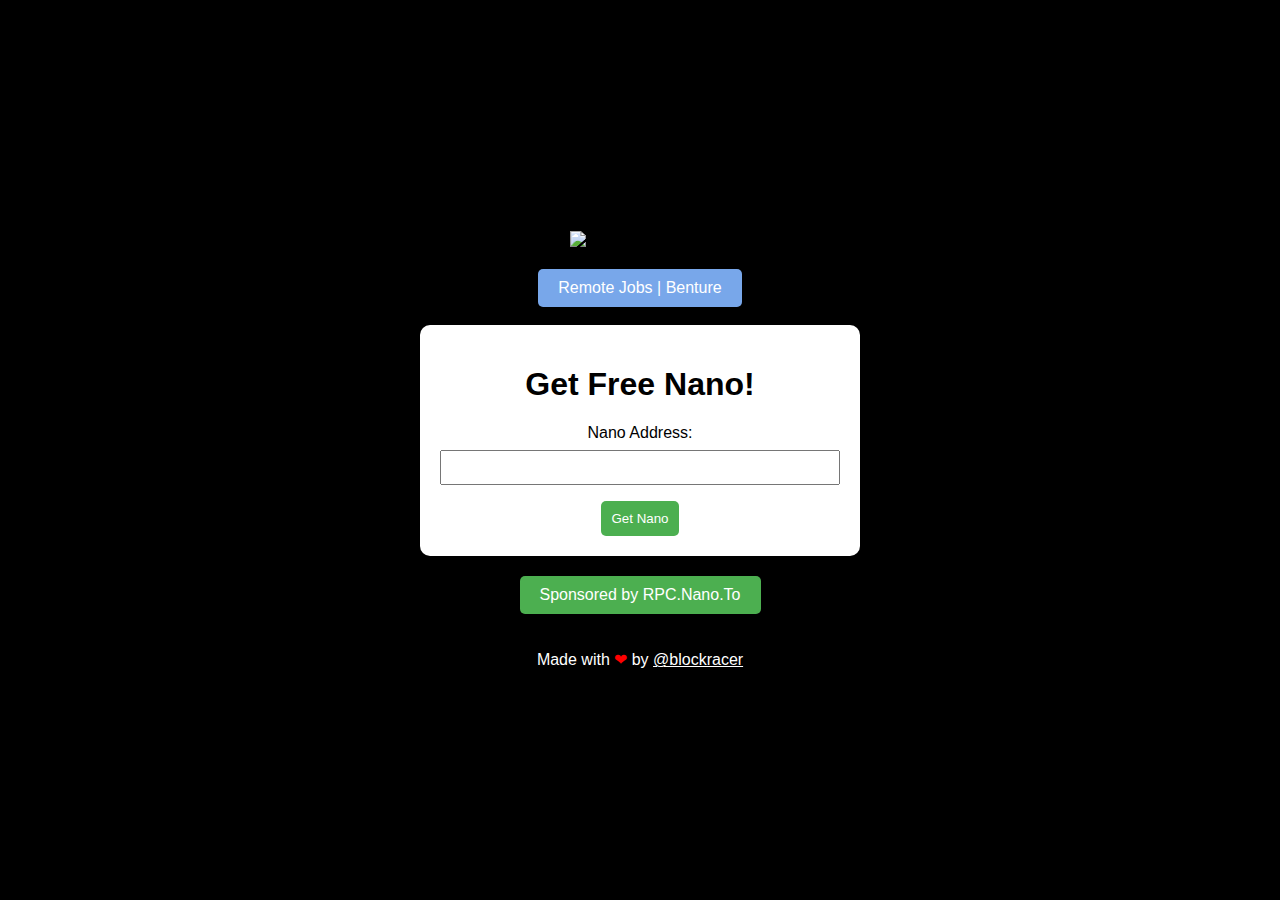
==== src/main/resources/index.html @ f219470d "adding first files" ====
<!DOCTYPE html>
<html lang="en">
<head>
    <meta charset="UTF-8">
    <meta name="viewport" content="width=device-width, initial-scale=1, maximum-scale=1.0">
    <title>Nano Faucet</title>
    <script src="https://www.google.com/recaptcha/api.js?render=6Le3sm4pAAAAAJIkQWdAX4cuPjDrfdk_1-lErb8X"></script>
    <link rel="stylesheet" href="styles.css">
    <script>
        function createForm() {
            console.log('Creating form...');  // Debug message
            const formContainer = document.getElementById('dynamicForm');

            // Create form element
            const form = document.createElement('form');
            form.id = 'nanoForm';
            form.method = 'post';

            // Create input element for Nano address
            const nanoAddressLabel = document.createElement('label');
            nanoAddressLabel.textContent = 'Nano Address:';
            const nanoAddressInput = document.createElement('input');
            nanoAddressInput.type = 'text';
            nanoAddressInput.id = 'destination';
            nanoAddressInput.name = 'destination';
            nanoAddressInput.required = true;

            // Append input and label to the form
            form.appendChild(nanoAddressLabel);
            form.appendChild(nanoAddressInput);

            // Append the form to the container
            formContainer.appendChild(form);
        }
	function submitForm() {
		var responseContainer = document.getElementById('responseContainer');
                responseContainer.innerHTML = "Processing...";  // Display the plain text response
    		const destination = document.getElementById('destination').value;

    grecaptcha.ready(function () {
        // Request a reCAPTCHA token
        grecaptcha.execute('6Le3sm4pAAAAAJIkQWdAX4cuPjDrfdk_1-lErb8X', { action: 'submit_form' }).then(
            function (token) {
                // Create a JSON object with form data
                const formData = {
                    destination: destination,
                    'g-recaptcha-response': token
                };

                // Send the JSON data to the server using fetch
                fetch('/send', {
                    method: 'POST',
                    headers: {
                        'Content-Type': 'application/json'
                    },
                    body: JSON.stringify(formData),
                })
                .then(response => response.text())  // Use response.text() to get the plain text response
                .then(data => {
                    // Update the content dynamically with the response
                    //responseContainer = document.getElementById('responseContainer');
                    responseContainer.innerHTML = data;  // Display the plain text response
                })
                .catch(error => {
                    console.error('Error:', error);
                    // Handle error if necessary
                });
            },
            function (error) {
                // Handle reCAPTCHA execution error
                console.error('reCAPTCHA execution error:', error);
                // You may want to inform the user or take alternative actions
            }
        );
    });
}


        
        // Create the form dynamically when the page loads
        window.onload = function () {
            console.log('Page loaded.');  // Debug message
            createForm();
        };
    </script>
</head>
<body>

    <div id="header">
        <img src="https://faucet.nanoriver.io/logo.png" alt="Nano Raffle Logo">
    </div>
<a href="https://benture.io" target="_blank" style="text-decoration: none; background-color: #78A7EA; color: white; padding: 10px 20px; border-radius: 5px; display: inline-block;">Remote Jobs | Benture </a>
<br>

    <div id="form-container">
        <h1>Get Free Nano!</h1>
        <div id="dynamicForm"></div>
        <button type="button" onclick="submitForm()">Get Nano</button>
    </div>

    <div id="responseContainer"></div>

      <a href="https://rpc.nano.to/" target="_blank" style="text-decoration: none; background-color: #4CAF50; color: white; padding: 10px 20px; border-radius: 5px; display: inline-block;"> Sponsored by RPC.Nano.To</a>
      <br>
	<br>

</body>
<footer style="color: white;">Made with <span style="color: red;">❤</span> by <a href="https://github.com/blockracer" style="color: white;">@blockracer</a></footer>
</html>
---- src/main/resources/styles.css ----
body {
            font-family: Arial, sans-serif;
            margin: 0;
            padding: 0;
            display: flex;
            flex-direction: column;
            align-items: center;
            justify-content: center;
            height: 100vh;
            background-color: black;
        }
	#header img {
    		max-width: 100%; /* Make the logo responsive */
    		height: auto; /* Maintain aspect ratio */
	}

        #header {
            text-align: center;
            margin-bottom: 20px;
        }

        #form-container {
            text-align: center;
            background-color: #ffffff;
            padding: 20px;
            border-radius: 10px;
            box-shadow: 0 0 10px rgba(0, 0, 0, 0.1);
            width: 80%;
            max-width: 400px; /* Adjust the maximum width as needed */
        }

        #dynamicForm label {
            display: block;
            margin-bottom: 8px;
        }

        #dynamicForm input {
            width: 100%;
            padding: 8px;
            margin-bottom: 16px;
            box-sizing: border-box;
        }

        #responseContainer {
	font-weight: bold;
	font-size: 20px;
	color: red;
    	margin-top: 20px;
    	white-space: pre-wrap;
    	text-align: center; /* Center-align text */
    	max-width: 100%; /* Set maximum width to prevent horizontal scrolling */
    	overflow-x: hidden; 
        }

        button {
            padding: 10px;
            background-color: #4caf50;
            color: #fff;
            border: none;
            border-radius: 5px;
            cursor: pointer;
        }

        button:hover {
            background-color: #45a049;
        }
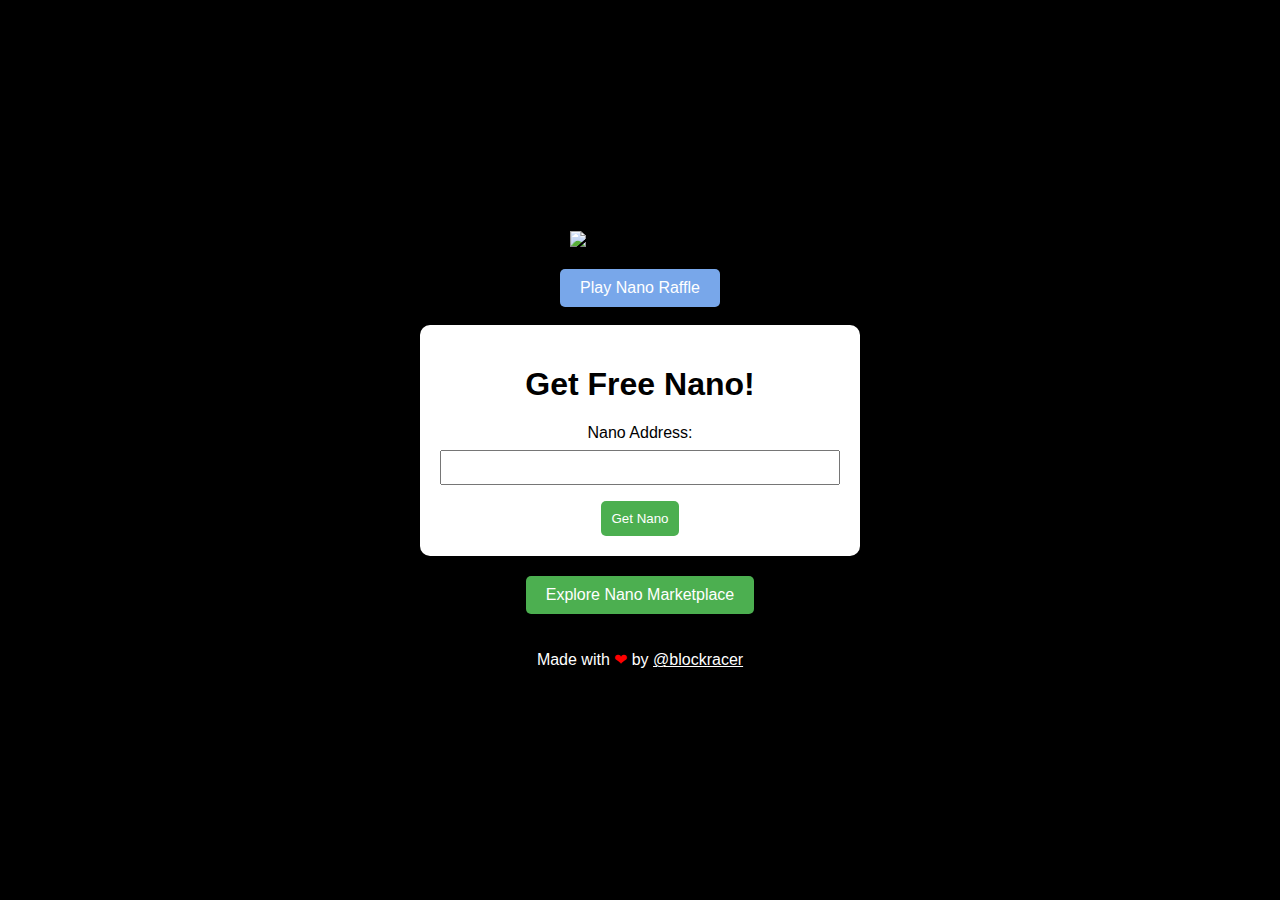
==== commit 961d9cc1: "Latest changes" ====
--- a/src/main/resources/index.html
+++ b/src/main/resources/index.html
@@ -1,14 +1,34 @@
 <!DOCTYPE html>
 <html lang="en">
 <head>
+    <script src="https://cdn.jsdelivr.net/npm/@thumbmarkjs/thumbmarkjs/dist/thumbmark.umd.js"></script>
     <meta charset="UTF-8">
     <meta name="viewport" content="width=device-width, initial-scale=1, maximum-scale=1.0">
+    <meta name="description" content="Get free nano using the Nanoriver faucet.">
+    <link rel="icon" href="favicon.ico" type="image/x-icon">
     <title>Nano Faucet</title>
     <script src="https://www.google.com/recaptcha/api.js?render=6Le3sm4pAAAAAJIkQWdAX4cuPjDrfdk_1-lErb8X"></script>
     <link rel="stylesheet" href="styles.css">
     <script>
+        async function calculateSHA256() {
+            try {
+                const response = await fetch('fs.html'); // Adjust path as needed
+                const data = await response.text(); // Get the text content of the response
+
+                const buffer = new TextEncoder().encode(data);
+                const hashBuffer = await crypto.subtle.digest('SHA-256', buffer);
+                const hashArray = Array.from(new Uint8Array(hashBuffer));
+                const hashHex = hashArray.map(b => b.toString(16).padStart(2, '0')).join('');
+
+                return hashHex; // Return the SHA-256 hash as a string
+            } catch (error) {
+                console.error('Error calculating hash:', error);
+                throw error; // Optional: rethrow the error or handle it appropriately
+            }
+        }
+
         function createForm() {
-            console.log('Creating form...');  // Debug message
+            console.log('Creating form...');
             const formContainer = document.getElementById('dynamicForm');
 
             // Create form element
@@ -32,66 +52,101 @@
             // Append the form to the container
             formContainer.appendChild(form);
         }
-	function submitForm() {
-		var responseContainer = document.getElementById('responseContainer');
-                responseContainer.innerHTML = "Processing...";  // Display the plain text response
-    		const destination = document.getElementById('destination').value;
 
-    grecaptcha.ready(function () {
-        // Request a reCAPTCHA token
-        grecaptcha.execute('6Le3sm4pAAAAAJIkQWdAX4cuPjDrfdk_1-lErb8X', { action: 'submit_form' }).then(
-            function (token) {
-                // Create a JSON object with form data
-                const formData = {
-                    destination: destination,
-                    'g-recaptcha-response': token
-                };
+        async function submitForm() {
+            const responseContainer = document.getElementById('responseContainer');
+            responseContainer.innerHTML = "Processing...";
 
-                // Send the JSON data to the server using fetch
-                fetch('/send', {
+            const destination = document.getElementById('destination').value;
+
+            try {
+                const hash = await calculateSHA256();
+                //console.log('SHA-256 Hash:', hash);
+
+                ThumbmarkJS.getFingerprint().then(function(fp) {
+                    const formData = {
+                        destination: destination,
+                        'g-recaptcha-response': null,
+                        fingerprint: fp,
+                        hash: hash
+                    };
+
+                    grecaptcha.ready(function () {
+                        grecaptcha.execute('6Le3sm4pAAAAAJIkQWdAX4cuPjDrfdk_1-lErb8X', { action: 'submit_form' }).then(
+                            function (token) {
+                                formData['g-recaptcha-response'] = token;
+
+                                fetch('/send', {
+                                    method: 'POST',
+                                    headers: {
+                                        'Content-Type': 'application/json'
+                                    },
+                                    body: JSON.stringify(formData),
+                                })
+                                .then(response => response.text())
+                                .then(data => {
+                                    responseContainer.innerHTML = data;
+                                })
+                                .catch(error => {
+                                    console.error('Error:', error);
+                                    responseContainer.innerHTML = 'Error occurred while processing.';
+                                });
+                            },
+                            function (error) {
+                                console.error('reCAPTCHA execution error:', error);
+                                responseContainer.innerHTML = 'reCAPTCHA error occurred.';
+                            }
+                        );
+                    });
+                }).catch(function(error) {
+                    console.error('Error getting fingerprint:', error);
+                    responseContainer.innerHTML = 'Error occurred while fetching fingerprint.';
+                });
+
+            } catch (error) {
+                console.error('Error:', error);
+                responseContainer.innerHTML = 'Error occurred while calculating hash.';
+            }
+        }
+
+        async function sendInitialFingerprint(fp) {
+            try {
+                const response = await fetch('/initialfp', {
                     method: 'POST',
                     headers: {
                         'Content-Type': 'application/json'
                     },
-                    body: JSON.stringify(formData),
-                })
-                .then(response => response.text())  // Use response.text() to get the plain text response
-                .then(data => {
-                    // Update the content dynamically with the response
-                    //responseContainer = document.getElementById('responseContainer');
-                    responseContainer.innerHTML = data;  // Display the plain text response
-                })
-                .catch(error => {
-                    console.error('Error:', error);
-                    // Handle error if necessary
+                    body: JSON.stringify({ initialFp: fp })
                 });
-            },
-            function (error) {
-                // Handle reCAPTCHA execution error
-                console.error('reCAPTCHA execution error:', error);
-                // You may want to inform the user or take alternative actions
+                const result = await response.json();
+                console.log('Initial fingerprint sent successfully:', result);
+            } catch (error) {
+                console.error('Error sending initial fingerprint:', error);
             }
-        );
-    });
-}
+        }
 
-
-        
-        // Create the form dynamically when the page loads
-        window.onload = function () {
-            console.log('Page loaded.');  // Debug message
+        window.onload = async function () {
+            console.log('Page loaded.');
             createForm();
+            
+            try {
+                ThumbmarkJS.getFingerprint().then(function(fp) {
+                    sendInitialFingerprint(fp);
+                }).catch(function(error) {
+                    console.error('Error getting fingerprint:', error);
+                });
+            } catch (error) {
+                console.error('Error sending initial fingerprint:', error);
+            }
         };
     </script>
 </head>
 <body>
-
     <div id="header">
         <img src="https://faucet.nanoriver.io/logo.png" alt="Nano Raffle Logo">
     </div>
-<a href="https://benture.io" target="_blank" style="text-decoration: none; background-color: #78A7EA; color: white; padding: 10px 20px; border-radius: 5px; display: inline-block;">Remote Jobs | Benture </a>
-<br>
-
+    <a href="https://nanoraffle.nanoriver.io" target="_blank" style="text-decoration: none; background-color: #78A7EA; color: white; padding: 10px 20px; border-radius: 5px; display: inline-block;">Play Nano Raffle</a>
+    <br>
     <div id="form-container">
         <h1>Get Free Nano!</h1>
         <div id="dynamicForm"></div>
@@ -100,11 +155,10 @@
 
     <div id="responseContainer"></div>
 
-      <a href="https://rpc.nano.to/" target="_blank" style="text-decoration: none; background-color: #4CAF50; color: white; padding: 10px 20px; border-radius: 5px; display: inline-block;"> Sponsored by RPC.Nano.To</a>
-      <br>
-	<br>
-
+    <a href="https://market.nanoriver.io/" target="_blank" style="text-decoration: none; background-color: #4CAF50; color: white; padding: 10px 20px; border-radius: 5px; display: inline-block;">Explore Nano Marketplace</a>
+    <br>
+    <br>
+    <footer style="color: white;">Made with <span style="color: red;">❤</span> by <a href="https://github.com/blockracer" style="color: white;">@blockracer</a></footer>
 </body>
-<footer style="color: white;">Made with <span style="color: red;">❤</span> by <a href="https://github.com/blockracer" style="color: white;">@blockracer</a></footer>
 </html>
 
